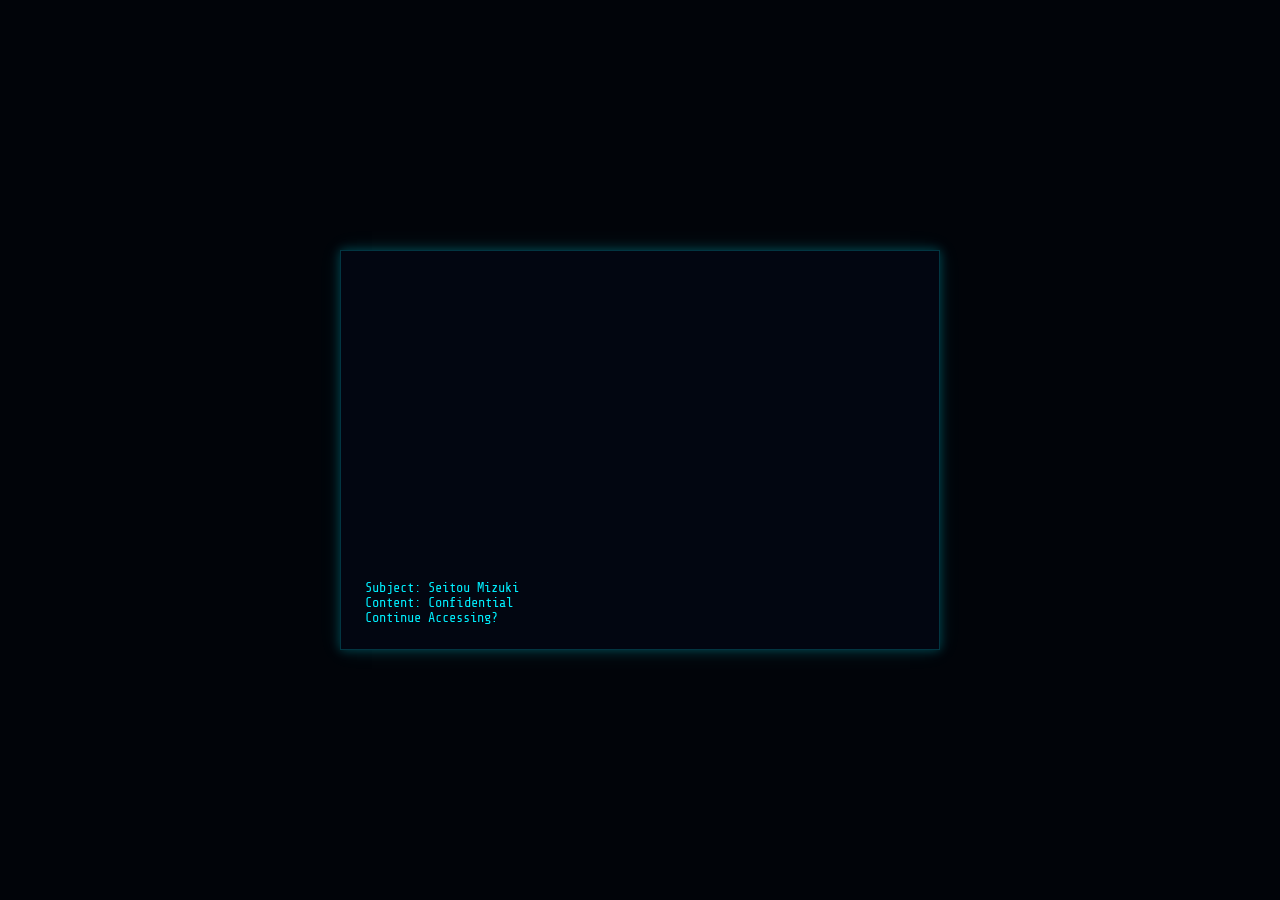
==== index.html @ 52b85366 "Add files via upload" ====
<!DOCTYPE html>
<html lang="en">
<head>
  <meta charset="UTF-8">
  <meta name="viewport" content="width=device-width, initial-scale=1.0">
  <title>SEITOU MIZUKI // DATABASE — OC Directory</title>
  <meta name="description" content="A responsive, highly interactive Original Character directory website for Seitou Mizuki with a cybercore, glowing high-tech aesthetic.">
  <link rel="stylesheet" href="index.css">
</head>
<body>
  <!-- CRT Screen Scanline Overlay -->
  <div class="scanline-overlay"></div>
  
  <!-- Digital grid background overlay -->
  <div class="grid-bg"></div>

  <!-- Interactive Photon Particle Canvas -->
  <canvas id="photon-canvas"></canvas>

  <!-- Initial System Boot / Decryption Loader -->
  <div id="boot-loader">
    <div class="boot-console-box">
      <div id="boot-lines-container">
        <!-- Lines will be dynamically printed by JS -->
      </div>
      <div class="boot-btn-wrapper" id="boot-action">
        <button class="cyber-btn" id="boot-confirm-btn">ENTER SYSTEM</button>
      </div>
    </div>
  </div>

  <!-- Decryption Subpage Transition Loader -->
  <div id="decrypt-overlay">
    <div class="decrypt-box">
      <div class="decrypt-title">
        <span>DECRYPTING DATA NODE</span>
        <span id="decrypt-pct">0%</span>
      </div>
      <div class="decrypt-progress-bar">
        <div class="decrypt-progress-fill" id="decrypt-fill"></div>
      </div>
      <div class="decrypt-console" id="decrypt-console-lines">
        <!-- Dynamic loading logs -->
      </div>
    </div>
  </div>

  <!-- Image Lightbox Modal -->
  <div id="lightbox" class="lightbox-modal">
    <div class="lightbox-content">
      <span class="lightbox-close" id="lightbox-close-btn">[CLOSE]</span>
      <img id="lightbox-img" src="" alt="Enlarged view">
    </div>
  </div>

  <!-- Timeline Details Modal Frame -->
  <div id="timeline-modal" class="lightbox-modal">
    <div class="cyber-panel lightbox-content" style="max-width: 550px; width: 90%; padding: 2rem;">
      <span class="lightbox-close" id="timeline-modal-close">[CLOSE]</span>
      <h3 class="cyber-title" id="timeline-modal-title" style="margin-bottom: 1.25rem; border-bottom: 1px solid var(--color-border); padding-bottom: 0.5rem; font-family: var(--font-title); font-size: 1.2rem;">[ TIMELINE NODE ]</h3>
      <div id="timeline-modal-desc" style="font-size: 0.92rem; line-height: 1.6; color: var(--color-text);">
        <!-- Content dynamically injected -->
      </div>
    </div>
  </div>

  <!-- Main Website Root -->
  <div id="app-root">
    
    <!-- Top System Header -->
    <header>
      <div class="logo-section">
        <a href="#/" style="text-decoration: none; color: inherit;">
          <h1>[ SEITOU MIZUKI // DATABASE ]<span class="cursor-blink"></span></h1>
        </a>
      </div>
      <div class="controls-section">
        <!-- Theme Selectors -->
        <div class="theme-selector" title="Switch Theme Accent">
          <button class="theme-btn abyssal" data-theme="abyssal"></button>
          <button class="theme-btn blue" data-theme="blue"></button>
          <button class="theme-btn purple" data-theme="purple"></button>
          <button class="theme-btn green" data-theme="green"></button>
        </div>
        
        <!-- Live System Clock -->
        <div class="system-status">
          <span class="status-dot"></span>
          <span id="system-time">00:00:00 UTC</span>
        </div>
        
        <!-- Audio Synth Toggle -->
        <button class="audio-toggle" id="audio-toggle-btn">
          <span id="audio-status-icon">🔊</span>
          <span id="audio-status-text">AUDIO ON</span>
        </button>
      </div>
    </header>

    <!-- Swappable Page View Container -->
    <main id="app-content">
      <!-- Views are dynamically loaded here by the Router in app.js -->
    </main>

    <!-- Bottom Tech Footer -->
    <footer>
      <div>SYS_ACCESS: OPERATOR_LEVEL_04</div>
      <div>ENCRYPTION: SHIELD_PROT_V9.72</div>
      <div>CORE_KEY: 89F2A478-C0B0-4656-948F-16030565854E</div>
    </footer>
  </div>

  <!-- Application Logic Scripts -->
  <script src="terminal.js"></script>
  <script src="app.js"></script>
</body>
</html>
---- index.css ----
@import url('https://fonts.googleapis.com/css2?family=Inter:wght@300;400;500;600&family=Orbitron:wght@400;700;900&family=Share+Tech+Mono&display=swap');

/* --- Core Theme Settings --- */
:root {
  /* Color Scheme - Default Cyber Blue */
  --bg-primary: #030712;
  --bg-secondary: #0a0f1d;
  --bg-tertiary: rgba(6, 11, 25, 0.7);
  
  --color-primary: #00f0ff;
  --color-primary-rgb: 0, 240, 255;
  --color-secondary: #0ea5e9;
  --color-secondary-rgb: 14, 165, 233;
  --color-accent: #a855f7;
  --color-accent-rgb: 168, 85, 247;
  
  --color-text: #e2e8f0;
  --color-text-muted: #64748b;
  --color-text-dim: #475569;
  
  --color-border: rgba(0, 240, 255, 0.2);
  --color-border-hover: rgba(0, 240, 255, 0.5);
  --color-border-glow: rgba(0, 240, 255, 0.8);
  
  --font-title: 'Orbitron', sans-serif;
  --font-mono: 'Share Tech Mono', monospace;
  --font-sans: 'Inter', sans-serif;
  
  --glow-primary: 0 0 10px rgba(0, 240, 255, 0.25), 0 0 20px rgba(0, 240, 255, 0.1);
  --glow-primary-hover: 0 0 15px rgba(0, 240, 255, 0.5), 0 0 30px rgba(0, 240, 255, 0.2);
  
  --transition-fast: 0.15s ease;
  --transition-normal: 0.3s cubic-bezier(0.16, 1, 0.3, 1);
  
  --cyber-clip: polygon(0 12px, 12px 0, 100% 0, 100% calc(100% - 12px), calc(100% - 12px) 100%, 0 100%);
  --cyber-clip-sm: polygon(0 8px, 8px 0, 100% 0, 100% calc(100% - 8px), calc(100% - 8px) 100%, 0 100%);
}

/* --- Alternate Themes (Purple & Green) --- */


body.theme-abyssal {
  --bg-primary: #01162b;
  --bg-secondary: #00385a;
  --bg-tertiary: rgba(0, 56, 90, 0.7);
  
  --color-primary: #d2dbeb;
  --color-primary-rgb: 210, 219, 235;
  --color-secondary: #6a90b4;
  --color-secondary-rgb: 106, 144, 180;
  --color-accent: #94a2bf;
  --color-accent-rgb: 148, 162, 191;
  
  --color-border: rgba(210, 219, 235, 0.2);
  --color-border-hover: rgba(210, 219, 235, 0.5);
  --color-border-glow: rgba(210, 219, 235, 0.8);
  
  --glow-primary: 0 0 10px rgba(210, 219, 235, 0.22), 0 0 20px rgba(210, 219, 235, 0.08);
  --glow-primary-hover: 0 0 15px rgba(210, 219, 235, 0.45), 0 0 30px rgba(210, 219, 235, 0.15);
}

/* ----- Theme: Purple ----- */
body.theme-purple {
  --bg-primary: #1a001f;
  --bg-secondary: #34003a;
  --bg-tertiary: rgba(30, 0, 60, 0.7);

  --color-primary: #d2b9ff;
  --color-primary-rgb: 210, 185, 255;
  --color-secondary: #9d4aff;
  --color-secondary-rgb: 157, 74, 255;
  --color-accent: #bf8fff;
  --color-accent-rgb: 191, 143, 255;

  --color-border: rgba(210, 185, 255, 0.2);
  --color-border-hover: rgba(210, 185, 255, 0.5);
  --color-border-glow: rgba(210, 185, 255, 0.8);

  --glow-primary: 0 0 10px rgba(210, 185, 255, 0.22), 0 0 20px rgba(210, 185, 255, 0.08);
  --glow-primary-hover: 0 0 15px rgba(210, 185, 255, 0.45), 0 0 30px rgba(210, 185, 255, 0.15);
}

/* ----- Theme: Green ----- */
body.theme-green {
  --bg-primary: #001603;
  --bg-secondary: #00380a;
  --bg-tertiary: rgba(0, 56, 30, 0.7);

  --color-primary: #d2ebd2;
  --color-primary-rgb: 210, 235, 210;
  --color-secondary: #6ab46a;
  --color-secondary-rgb: 106, 180, 106;
  --color-accent: #94bf94;
  --color-accent-rgb: 148, 191, 148;

  --color-border: rgba(210, 235, 210, 0.2);
  --color-border-hover: rgba(210, 235, 210, 0.5);
  --color-border-glow: rgba(210, 235, 210, 0.8);

  --glow-primary: 0 0 10px rgba(210, 235, 210, 0.22), 0 0 20px rgba(210, 235, 210, 0.08);
  --glow-primary-hover: 0 0 15px rgba(210, 235, 210, 0.45), 0 0 30px rgba(210, 235, 210, 0.15);
}



 

/* Duplicate theme definitions removed */
body.theme-purple {
  --bg-primary: #1a001f;
  --bg-secondary: #34003a;
  --bg-tertiary: rgba(30, 0, 60, 0.7);

  --color-primary: #d2b9ff;
  --color-primary-rgb: 210, 185, 255;
  --color-secondary: #9d4aff;
  --color-secondary-rgb: 157, 74, 255;
  --color-accent: #bf8fff;
  --color-accent-rgb: 191, 143, 255;

  --color-border: rgba(210, 185, 255, 0.2);
  --color-border-hover: rgba(210, 185, 255, 0.5);
  --color-border-glow: rgba(210, 185, 255, 0.8);

  --glow-primary: 0 0 10px rgba(210, 185, 255, 0.22), 0 0 20px rgba(210, 185, 255, 0.08);
  --glow-primary-hover: 0 0 15px rgba(210, 185, 255, 0.45), 0 0 30px rgba(210, 185, 255, 0.15);
}

/* ----- Additional Theme: Green ----- */
body.theme-green {
  --bg-primary: #001603;
  --bg-secondary: #00380a;
  --bg-tertiary: rgba(0, 56, 30, 0.7);

  --color-primary: #d2ebd2;
  --color-primary-rgb: 210, 235, 210;
  --color-secondary: #6ab46a;
  --color-secondary-rgb: 106, 180, 106;
  --color-accent: #94bf94;
  --color-accent-rgb: 148, 191, 148;

  --color-border: rgba(210, 235, 210, 0.2);
  --color-border-hover: rgba(210, 235, 210, 0.5);
  --color-border-glow: rgba(210, 235, 210, 0.8);

  --glow-primary: 0 0 10px rgba(210, 235, 210, 0.22), 0 0 20px rgba(210, 235, 210, 0.08);
  --glow-primary-hover: 0 0 15px rgba(210, 235, 210, 0.45), 0 0 30px rgba(210, 235, 210, 0.15);
}


body.theme-photon {
  --bg-primary: #120303;
  --bg-secondary: #1d0a0a;
  --color-primary: #ff0055;
  --color-primary-rgb: 255, 0, 85;
  --color-secondary: #e90e0e;
  --color-secondary-rgb: 233, 14, 14;
  --color-border: rgba(255, 0, 85, 0.2);
  --color-border-hover: rgba(255, 0, 85, 0.5);
  --color-border-glow: rgba(255, 0, 85, 0.8);
  --glow-primary: 0 0 10px rgba(255, 0, 85, 0.25), 0 0 20px rgba(255, 0, 85, 0.1);
  --glow-primary-hover: 0 0 15px rgba(255, 0, 85, 0.5), 0 0 30px rgba(255, 0, 85, 0.2);
}

.member-icon {
  width: 32px;
  height: 32px;
  border: 1px solid var(--color-primary);
  clip-path: var(--cyber-clip-sm);
  display: flex;
  align-items: center;
  justify-content: center;
}

/* --- Base Reset & Setup --- */
* {
  box-sizing: border-box;
  margin: 0;
  padding: 0;
  scrollbar-width: thin;
  scrollbar-color: var(--color-primary) var(--bg-secondary);
}

body {
  background-color: var(--bg-primary);
  color: var(--color-text);
  font-family: var(--font-sans);
  overflow-x: hidden;
  min-height: 100vh;
  position: relative;
}

/* Custom Scrollbars */
::-webkit-scrollbar {
  width: 6px;
  height: 6px;
}
::-webkit-scrollbar-track {
  background: var(--bg-secondary);
}
::-webkit-scrollbar-thumb {
  background: var(--color-border);
  border-radius: 3px;
}
::-webkit-scrollbar-thumb:hover {
  background: var(--color-primary);
}

/* --- Background Particle Overlay --- */
#photon-canvas {
  position: fixed;
  top: 0;
  left: 0;
  width: 100vw;
  height: 100vh;
  z-index: 0;
  pointer-events: all;
  opacity: 0.65;
}

/* --- Cyber overlays & Scanlines --- */
.scanline-overlay {
  position: fixed;
  top: 0;
  left: 0;
  width: 100vw;
  height: 100vh;
  background: linear-gradient(rgba(18, 16, 16, 0) 50%, rgba(0, 0, 0, 0.25) 50%), linear-gradient(90deg, rgba(255, 0, 0, 0.03), rgba(0, 255, 0, 0.01), rgba(0, 0, 255, 0.03));
  background-size: 100% 4px, 6px 100%;
  z-index: 999;
  pointer-events: none;
}

.scanline-overlay::after {
  content: "";
  position: absolute;
  top: 0;
  left: 0;
  width: 100%;
  height: 100%;
  background: radial-gradient(circle, transparent 50%, rgba(0, 0, 0, 0.4) 100%);
  pointer-events: none;
}

/* Grid overlay background */
.grid-bg {
  position: fixed;
  top: 0;
  left: 0;
  width: 100vw;
  height: 100vh;
  background-image: 
    linear-gradient(rgba(0, 240, 255, 0.02) 1px, transparent 1px),
    linear-gradient(90deg, rgba(0, 240, 255, 0.02) 1px, transparent 1px);
  background-size: 50px 50px;
  background-position: center;
  z-index: 1;
  pointer-events: none;
}

/* --- Layout Wrappers --- */
#app-root {
  position: relative;
  z-index: 10;
  display: flex;
  flex-direction: column;
  min-height: 100vh;
}

/* Header styling */
header {
  border-bottom: 1px solid var(--color-border);
  background: rgba(3, 7, 18, 0.85);
  backdrop-filter: blur(10px);
  padding: 1rem 2rem;
  display: flex;
  justify-content: space-between;
  align-items: center;
  position: sticky;
  top: 0;
  z-index: 100;
}

.logo-section h1 {
  font-family: var(--font-title);
  font-size: 1.25rem;
  font-weight: 900;
  letter-spacing: 0.15rem;
  color: var(--color-primary);
  text-shadow: 0 0 10px rgba(var(--color-primary-rgb), 0.5);
  display: flex;
  align-items: center;
  gap: 0.5rem;
}

.logo-section .cursor-blink {
  display: inline-block;
  width: 8px;
  height: 15px;
  background: var(--color-primary);
  animation: blink 1s infinite steps(1);
}

.controls-section {
  display: flex;
  align-items: center;
  gap: 1.5rem;
}

.system-status {
  font-family: var(--font-mono);
  font-size: 0.8rem;
  color: var(--color-secondary);
  display: flex;
  align-items: center;
  gap: 0.5rem;
}

.status-dot {
  width: 6px;
  height: 6px;
  background: var(--color-primary);
  border-radius: 50%;
  box-shadow: 0 0 8px var(--color-primary);
  animation: pulse-glow 1.5s infinite ease-in-out;
}

/* Custom Theme Switcher UI */
.theme-selector {
  display: flex;
  gap: 0.5rem;
}
.theme-btn {
  width: 14px;
  height: 14px;
  border-radius: 50%;
  border: 1px solid rgba(255, 255, 255, 0.3);
  cursor: pointer;
  background: transparent;
  transition: transform 0.2s ease;
}
.theme-btn:hover {
  transform: scale(1.2);
}
.theme-btn.abyssal { background: #d2dbeb; border-color: #6a90b4; }
.theme-btn.blue { background: #00f0ff; }
.theme-btn.purple { background: #d946ef; }
.theme-btn.green { background: #22c55e; }

.audio-toggle {
  background: transparent;
  border: 1px solid var(--color-border);
  color: var(--color-primary);
  font-family: var(--font-mono);
  font-size: 0.75rem;
  padding: 0.35rem 0.75rem;
  cursor: pointer;
  clip-path: var(--cyber-clip-sm);
  transition: var(--transition-fast);
  display: flex;
  align-items: center;
  gap: 0.5rem;
}

.audio-toggle:hover {
  background: rgba(var(--color-primary-rgb), 0.1);
  border-color: var(--color-primary);
  box-shadow: var(--glow-primary);
}

/* Main content wrapper */
main {
  flex: 1;
  padding: 3rem 2rem;
  max-width: 1400px;
  width: 100%;
  margin: 0 auto;
  position: relative;
  z-index: 5;
}

/* Footer styling */
footer {
  border-top: 1px solid var(--color-border);
  background: rgba(3, 7, 18, 0.9);
  padding: 1rem 2rem;
  display: flex;
  justify-content: space-between;
  align-items: center;
  font-family: var(--font-mono);
  font-size: 0.75rem;
  color: var(--color-text-muted);
}

/* --- Cyber Buttons & UI Elements --- */
.cyber-btn {
  background: transparent;
  border: 1px solid var(--color-border);
  color: var(--color-text);
  font-family: var(--font-mono);
  text-transform: uppercase;
  letter-spacing: 0.1rem;
  padding: 0.75rem 1.5rem;
  cursor: pointer;
  position: relative;
  overflow: hidden;
  clip-path: var(--cyber-clip);
  transition: var(--transition-normal);
}

.cyber-btn:hover {
  color: var(--bg-primary);
  background: var(--color-primary);
  border-color: var(--color-primary);
  box-shadow: var(--glow-primary-hover);
  text-shadow: none;
}

.cyber-btn::before {
  content: '';
  position: absolute;
  top: 0;
  left: -100%;
  width: 100%;
  height: 100%;
  background: linear-gradient(90deg, transparent, rgba(255, 255, 255, 0.2), transparent);
  transition: 0.5s;
}

.cyber-btn:hover::before {
  left: 100%;
}

/* Custom panels (Glassmorphism + Tech accents) */
.cyber-panel {
  background: var(--bg-tertiary);
  border: 1px solid var(--color-border);
  box-shadow: var(--glow-primary);
  backdrop-filter: blur(8px);
  padding: 2rem;
  position: relative;
  clip-path: var(--cyber-clip);
  transition: border-color var(--transition-normal), box-shadow var(--transition-normal);
}

.cyber-panel:hover {
  border-color: var(--color-border-hover);
}

/* Panel Corner Accents */
.cyber-panel::after {
  content: "";
  position: absolute;
  top: 0;
  right: 0;
  width: 10px;
  height: 10px;
  border-top: 2px solid var(--color-primary);
  border-right: 2px solid var(--color-primary);
  pointer-events: none;
}
.cyber-panel::before {
  content: "";
  position: absolute;
  bottom: 0;
  left: 0;
  width: 10px;
  height: 10px;
  border-bottom: 2px solid var(--color-primary);
  border-left: 2px solid var(--color-primary);
  pointer-events: none;
}

/* --- Views CSS & Transitions --- */
#app-content {
  animation: fadeIn var(--transition-normal);
}

.page-container {
  display: flex;
  flex-direction: column;
  gap: 2rem;
}

/* Breadcrumb nav */
.cyber-breadcrumbs {
  font-family: var(--font-mono);
  font-size: 0.85rem;
  color: var(--color-text-muted);
  display: flex;
  align-items: center;
  gap: 0.5rem;
}

.cyber-breadcrumbs a {
  color: var(--color-primary);
  text-decoration: none;
  transition: text-shadow var(--transition-fast);
}

.cyber-breadcrumbs a:hover {
  text-shadow: 0 0 8px var(--color-primary);
}

/* --- HOME: Directory Placards (Grid Layout) --- */
.intro-block {
  text-align: center;
  max-width: 800px;
  margin: 0 auto 3rem auto;
}
.intro-block h2 {
  font-family: var(--font-title);
  font-size: 2.25rem;
  color: var(--color-text);
  margin-bottom: 1rem;
  letter-spacing: 0.1rem;
}
.intro-block p {
  color: var(--color-text-muted);
  line-height: 1.6;
  font-size: 0.95rem;
}

.nodes-grid {
  display: grid;
  grid-template-columns: repeat(auto-fit, minmax(320px, 1fr));
  gap: 2rem;
  margin-top: 2rem;
}

.node-card {
  height: 380px;
  position: relative;
  cursor: pointer;
  overflow: hidden;
  background-color: rgba(6, 11, 25, 0.6);
  border: 1px solid var(--color-border);
  clip-path: var(--cyber-clip);
  transition: transform var(--transition-normal), border-color var(--transition-normal), box-shadow var(--transition-normal);
  display: flex;
  flex-direction: column;
  justify-content: flex-end;
  padding: 2.5rem;
  text-decoration: none;
  color: inherit;
}

.node-card:hover {
  transform: translateY(-8px);
  border-color: var(--color-primary);
  box-shadow: 0 0 25px rgba(var(--color-primary-rgb), 0.25);
}

/* Cybercard Corner Accents */
.node-card::before {
  content: "";
  position: absolute;
  top: 0;
  left: 0;
  width: 100%;
  height: 100%;
  background: linear-gradient(to top, rgba(3, 7, 18, 0.9) 0%, rgba(3, 7, 18, 0.4) 60%, rgba(3, 7, 18, 0.1) 100%);
  z-index: 2;
  pointer-events: none;
}

/* Scanlines inside card */
.node-card-scanline {
  position: absolute;
  top: 0;
  left: 0;
  width: 100%;
  height: 100%;
  background: linear-gradient(rgba(18, 16, 16, 0) 50%, rgba(var(--color-primary-rgb), 0.1) 50%);
  background-size: 100% 8px;
  opacity: 0;
  z-index: 1;
  pointer-events: none;
  transition: opacity var(--transition-normal);
}
.node-card:hover .node-card-scanline {
  opacity: 0.3;
  animation: scroll-scanline 10s linear infinite;
}

/* Cyber card poster background */
.node-poster-bg {
  position: absolute;
  top: 0;
  left: 0;
  width: 100%;
  height: 100%;
  background-size: cover;
  background-position: center;
  transition: transform 0.6s cubic-bezier(0.16, 1, 0.3, 1), filter var(--transition-normal);
  z-index: 0;
  filter: grayscale(80%) brightness(50%) contrast(120%);
}
.node-card:hover .node-poster-bg {
  transform: scale(1.08);
  filter: grayscale(20%) brightness(70%) contrast(110%);
}

/* Fallback Tech-SVG poster background inside card */
.node-poster-fallback {
  position: absolute;
  top: 0;
  left: 0;
  width: 100%;
  height: 100%;
  display: flex;
  align-items: center;
  justify-content: center;
  opacity: 0.12;
  transition: opacity var(--transition-normal), transform 0.6s cubic-bezier(0.16, 1, 0.3, 1);
  color: var(--color-primary);
  z-index: 0;
}
.node-card:hover .node-poster-fallback {
  opacity: 0.25;
  transform: scale(1.05);
}

.node-card-content {
  position: relative;
  z-index: 5;
}

.node-number {
  font-family: var(--font-mono);
  color: var(--color-primary);
  font-size: 1.1rem;
  letter-spacing: 0.1rem;
  display: flex;
  justify-content: space-between;
  align-items: center;
  margin-bottom: auto;
  position: absolute;
  top: 2rem;
  left: 2rem;
  right: 2rem;
}

.node-card h3 {
  font-family: var(--font-title);
  font-size: 1.5rem;
  color: #fff;
  margin-bottom: 0.5rem;
  text-shadow: 0 2px 4px rgba(0,0,0,0.5);
  letter-spacing: 0.05rem;
  transition: color var(--transition-fast);
}

.node-card:hover h3 {
  color: var(--color-primary);
}

.node-desc {
  font-family: var(--font-sans);
  font-size: 0.85rem;
  color: var(--color-text-muted);
}

.node-arrow {
  font-size: 1.2rem;
  transition: transform var(--transition-normal);
}
.node-card:hover .node-arrow {
  transform: translate(4px, -4px);
}

/* --- SUBPAGE: Decryption Loading Transition Overlay --- */
#decrypt-overlay {
  position: fixed;
  top: 0;
  left: 0;
  width: 100vw;
  height: 100vh;
  background: var(--bg-primary);
  z-index: 9999;
  display: flex;
  flex-direction: column;
  justify-content: center;
  align-items: center;
  opacity: 0;
  pointer-events: none;
  transition: opacity 0.3s ease;
  font-family: var(--font-mono);
}

#decrypt-overlay.active {
  opacity: 1;
  pointer-events: all;
}

.decrypt-box {
  width: 400px;
  max-width: 90%;
  display: flex;
  flex-direction: column;
  gap: 1rem;
}

.decrypt-title {
  color: var(--color-primary);
  font-size: 1.1rem;
  letter-spacing: 0.15rem;
  text-transform: uppercase;
  display: flex;
  justify-content: space-between;
  align-items: center;
}

.decrypt-progress-bar {
  height: 8px;
  background: rgba(255,255,255,0.05);
  border: 1px solid var(--color-border);
  position: relative;
  overflow: hidden;
}

.decrypt-progress-fill {
  height: 100%;
  width: 0%;
  background: var(--color-primary);
  box-shadow: 0 0 10px var(--color-primary);
  transition: width 0.1s linear;
}

.decrypt-console {
  font-size: 0.75rem;
  color: var(--color-text-muted);
  height: 80px;
  overflow-y: hidden;
  border-left: 2px solid var(--color-border);
  padding-left: 0.75rem;
  display: flex;
  flex-direction: column;
  justify-content: flex-end;
  gap: 0.25rem;
}

/* Boot loader full-screen sequence */
#boot-loader {
  position: fixed;
  top: 0;
  left: 0;
  width: 100vw;
  height: 100vh;
  background: #010409;
  z-index: 10000;
  display: flex;
  justify-content: center;
  align-items: center;
  font-family: var(--font-mono);
  padding: 2rem;
}
#boot-loader.fade-out {
  opacity: 0;
  pointer-events: none;
  transition: opacity 0.6s ease-in-out;
}
.boot-console-box {
  width: 600px;
  height: 400px;
  max-width: 100%;
  background: rgba(3,7,18,0.9);
  border: 1px solid var(--color-border);
  padding: 1.5rem;
  overflow: hidden;
  display: flex;
  flex-direction: column;
  justify-content: flex-end;
  gap: 0.5rem;
  box-shadow: var(--glow-primary);
}
.boot-line {
  font-size: 0.85rem;
  color: var(--color-primary);
  opacity: 0;
  transform: translateY(10px);
  animation: slideUpLine 0.2s forwards;
}
.boot-line.done {
  color: var(--color-text);
}
.boot-line.error {
  color: #ef4444;
}
.boot-btn-wrapper {
  margin-top: 1.5rem;
  align-self: center;
  display: none;
}

/* --- VIEW: Basic Info (Somatic Diagnostics) --- */
.basic-info-layout {
  display: grid;
  grid-template-columns: 1fr 1.5fr;
  gap: 3rem;
}

@media (max-width: 900px) {
  .basic-info-layout {
    grid-template-columns: 1fr;
  }
}

.somatic-scanner-panel {
  display: flex;
  flex-direction: column;
  align-items: center;
  justify-content: center;
  position: relative;
  min-height: 450px;
  background: rgba(3,7,18,0.5);
}

.scanner-mesh {
  position: relative;
  width: 250px;
  height: 400px;
  display: flex;
  justify-content: center;
  align-items: center;
}

/* Glowing outline using SVG paths */
.scanner-mesh svg {
  width: 100%;
  height: 100%;
  filter: drop-shadow(0 0 8px rgba(var(--color-primary-rgb), 0.4));
}

.scanner-mesh .body-shape {
  fill: none;
  stroke: var(--color-primary);
  stroke-width: 1.5;
  stroke-dasharray: 600;
  stroke-dashoffset: 600;
  animation: drawShape 3s forwards ease-in-out;
}

.scan-bar {
  position: absolute;
  left: 5%;
  width: 90%;
  height: 4px;
  background: linear-gradient(90deg, transparent, var(--color-primary), transparent);
  box-shadow: 0 0 12px var(--color-primary);
  opacity: 0.8;
  animation: scanMovement 4s infinite linear;
}

.medical-ecg-panel {
  width: 100%;
  margin-top: 1rem;
  border-top: 1px dashed var(--color-border);
  padding-top: 1rem;
}

.medical-ecg-panel canvas {
  width: 100%;
  height: 60px;
  background: rgba(0,0,0,0.3);
}

.metric-details-grid {
  display: grid;
  grid-template-columns: repeat(auto-fit, minmax(220px, 1fr));
  gap: 1.5rem;
}

.metric-card {
  background: rgba(15, 23, 42, 0.4);
  border: 1px solid var(--color-border);
  padding: 1.25rem;
  display: flex;
  flex-direction: column;
  gap: 0.25rem;
}

.metric-label {
  font-family: var(--font-mono);
  font-size: 0.75rem;
  color: var(--color-text-muted);
  text-transform: uppercase;
}

.metric-value {
  font-family: var(--font-title);
  font-size: 1.2rem;
  color: #fff;
  font-weight: 700;
}

.metric-card.glowing {
  border-color: var(--color-primary);
  box-shadow: 0 0 10px rgba(var(--color-primary-rgb), 0.1);
}

/* --- VIEW: Personality (Radar Charts & Behavioral Logs) --- */
.personality-layout {
  display: grid;
  grid-template-columns: 1.2fr 1.8fr;
  gap: 3rem;
}

@media (max-width: 990px) {
  .personality-layout {
    grid-template-columns: 1fr;
  }
}

.radar-chart-panel {
  display: flex;
  flex-direction: column;
  align-items: center;
  justify-content: center;
  background: rgba(3,7,18,0.5);
  min-height: 400px;
}

#radar-canvas {
  max-width: 100%;
  height: auto;
}

.personality-stats-list {
  display: flex;
  flex-direction: column;
  gap: 1rem;
  width: 100%;
  margin-top: 1.5rem;
}

.stat-bar-row {
  display: flex;
  flex-direction: column;
  gap: 0.35rem;
  font-family: var(--font-mono);
  font-size: 0.8rem;
}

.stat-bar-info {
  display: flex;
  justify-content: space-between;
}

.stat-bar-track {
  height: 6px;
  background: rgba(255,255,255,0.05);
  border: 1px solid rgba(255,255,255,0.1);
  position: relative;
}

.stat-bar-fill {
  height: 100%;
  background: linear-gradient(90deg, var(--color-secondary), var(--color-primary));
  box-shadow: 0 0 8px var(--color-primary);
  width: 0%;
  transition: width 1.5s cubic-bezier(0.16, 1, 0.3, 1);
}

.cognitive-logs-container {
  display: flex;
  flex-direction: column;
  gap: 1rem;
}

.cognitive-log-entry {
  border-left: 2px solid var(--color-border);
  background: rgba(15, 23, 42, 0.2);
  padding: 1rem 1.5rem;
  transition: border-color var(--transition-fast), background-color var(--transition-fast);
}

.cognitive-log-entry:hover {
  border-left-color: var(--color-primary);
  background: rgba(15, 23, 42, 0.4);
}

.log-header {
  display: flex;
  justify-content: space-between;
  font-family: var(--font-mono);
  font-size: 0.8rem;
  color: var(--color-primary);
  margin-bottom: 0.5rem;
}

.log-text {
  font-size: 0.9rem;
  line-height: 1.5;
  color: var(--color-text);
}

/* --- VIEW: Family Tree Flowchart --- */
.family-tree-panel {
  overflow-x: auto;
  padding: 2rem 0;
  display: flex;
  justify-content: center;
  background: rgba(3,7,18,0.4);
}

/* SVG interactive flowchart style */
.family-tree-svg {
  width: 800px;
  height: 480px;
  user-select: none;
}

.tree-connection-line {
  stroke: var(--color-border);
  stroke-width: 2;
  stroke-dasharray: 4,4;
  fill: none;
  animation: flowLine 20s linear infinite;
}

.tree-connection-line.active {
  stroke: var(--color-primary);
  stroke-width: 2.5;
  stroke-dasharray: none;
}

.tree-node-group {
  cursor: pointer;
}

.tree-node-rect {
  fill: var(--bg-secondary);
  stroke: var(--color-border);
  stroke-width: 1.5;
  rx: 6;
  transition: fill var(--transition-fast), stroke var(--transition-fast), filter var(--transition-fast);
}

.tree-node-group:hover .tree-node-rect {
  stroke: var(--color-primary);
  fill: rgba(var(--color-primary-rgb), 0.1);
  filter: drop-shadow(0 0 6px rgba(var(--color-primary-rgb), 0.4));
}

.tree-node-text-name {
  font-family: var(--font-title);
  font-size: 0.9rem;
  fill: #fff;
  text-anchor: middle;
  font-weight: bold;
}

.tree-node-text-role {
  font-family: var(--font-mono);
  font-size: 0.7rem;
  fill: var(--color-text-muted);
  text-anchor: middle;
}

.tree-node-group:hover .tree-node-text-role {
  fill: var(--color-primary);
}

/* Dynamic Family Member subpage layouts */
.family-member-details {
  display: grid;
  grid-template-columns: 320px 1fr;
  gap: 3rem;
}

@media (max-width: 850px) {
  .family-member-details {
    grid-template-columns: 1fr;
  }
}

.member-avatar-panel {
  display: flex;
  flex-direction: column;
  gap: 1.5rem;
}

.member-avatar-container {
  position: relative;
  width: 100%;
  aspect-ratio: 1/1.2;
  border: 1px solid var(--color-border);
  overflow: hidden;
  clip-path: var(--cyber-clip);
  background: rgba(15, 23, 42, 0.4);
}

.member-avatar {
  width: 100%;
  height: 100%;
  object-fit: cover;
  filter: grayscale(40%) contrast(110%);
  transition: filter var(--transition-normal);
}
.member-avatar-container:hover .member-avatar {
  filter: grayscale(0%) contrast(100%);
}

.member-relation-label {
  position: absolute;
  top: 1rem;
  left: 1rem;
  background: var(--color-primary);
  color: var(--bg-primary);
  font-family: var(--font-mono);
  font-size: 0.75rem;
  font-weight: 900;
  padding: 0.25rem 0.6rem;
  clip-path: var(--cyber-clip-sm);
  z-index: 5;
}

.voice-lines-playlist {
  display: flex;
  flex-direction: column;
  gap: 0.75rem;
  margin-top: 2rem;
}

.voice-line-item {
  display: flex;
  align-items: center;
  justify-content: space-between;
  background: rgba(15, 23, 42, 0.3);
  border: 1px solid var(--color-border);
  padding: 0.75rem 1.25rem;
  cursor: pointer;
  transition: border-color var(--transition-fast), background-color var(--transition-fast);
}

.voice-line-item:hover, .voice-line-item.playing {
  border-color: var(--color-primary);
  background: rgba(var(--color-primary-rgb), 0.05);
}

.play-btn-circle {
  width: 28px;
  height: 28px;
  border-radius: 50%;
  border: 1px solid var(--color-primary);
  display: flex;
  align-items: center;
  justify-content: center;
  color: var(--color-primary);
  font-size: 0.8rem;
  transition: transform var(--transition-fast);
}
.voice-line-item:hover .play-btn-circle {
  transform: scale(1.1);
  background: var(--color-primary);
  color: var(--bg-primary);
}

/* Sound Wave Visualizer component */
.visualizer-bars {
  display: flex;
  align-items: flex-end;
  gap: 2px;
  height: 20px;
}
.v-bar {
  width: 2px;
  height: 3px;
  background: var(--color-primary);
  transition: height 0.1s ease;
}
.playing .v-bar {
  animation: bounceBar 0.8s infinite alternate;
}
.playing .v-bar:nth-child(2) { animation-delay: 0.15s; }
.playing .v-bar:nth-child(3) { animation-delay: 0.3s; }
.playing .v-bar:nth-child(4) { animation-delay: 0.05s; }
.playing .v-bar:nth-child(5) { animation-delay: 0.2s; }

/* --- VIEW: Life Growth Tree --- */
.growth-timeline {
  position: relative;
  max-width: 900px;
  margin: 2rem auto;
  padding: 2rem 0;
}

.growth-timeline::before {
  content: "";
  position: absolute;
  top: 0;
  left: 50%;
  transform: translateX(-50%);
  width: 2px;
  height: 100%;
  background: linear-gradient(to bottom, transparent, var(--color-border) 10%, var(--color-border) 90%, transparent);
}

.timeline-item {
  display: flex;
  justify-content: space-between;
  align-items: flex-start;
  margin-bottom: 4rem;
  width: 100%;
}

.timeline-item:nth-child(even) {
  flex-direction: row-reverse;
}

.timeline-badge {
  width: 40px;
  height: 40px;
  border-radius: 50%;
  background: var(--bg-secondary);
  border: 2px solid var(--color-border);
  color: var(--color-primary);
  display: flex;
  align-items: center;
  justify-content: center;
  font-family: var(--font-title);
  font-size: 0.9rem;
  font-weight: 900;
  z-index: 5;
  position: absolute;
  left: 50%;
  transform: translateX(-50%);
  box-shadow: 0 0 10px rgba(0,0,0,0.5);
  transition: border-color var(--transition-fast), box-shadow var(--transition-fast);
}

.timeline-item:hover .timeline-badge {
  border-color: var(--color-primary);
  box-shadow: 0 0 12px var(--color-primary);
}

.timeline-content-panel {
  width: 42%;
  background: rgba(15, 23, 42, 0.4);
  border: 1px solid var(--color-border);
  padding: 2rem;
  clip-path: var(--cyber-clip);
  position: relative;
  transition: transform var(--transition-normal), border-color var(--transition-normal);
}

.timeline-item:hover .timeline-content-panel {
  border-color: var(--color-primary);
  transform: translateY(-4px);
}

.timeline-age {
  font-family: var(--font-mono);
  font-size: 0.8rem;
  color: var(--color-primary);
  margin-bottom: 0.5rem;
}

.timeline-title {
  font-family: var(--font-title);
  font-size: 1.25rem;
  color: #fff;
  margin-bottom: 1rem;
}

.timeline-desc {
  font-size: 0.88rem;
  color: var(--color-text-muted);
  line-height: 1.5;
  margin-bottom: 1rem;
}

.timeline-stats-delta {
  font-family: var(--font-mono);
  font-size: 0.75rem;
  background: rgba(0,0,0,0.3);
  padding: 0.75rem;
  border-left: 2px solid var(--color-secondary);
}

.timeline-stats-delta span {
  color: var(--color-primary);
}

@media (max-width: 768px) {
  .growth-timeline::before {
    left: 20px;
  }
  .timeline-item {
    flex-direction: row !important;
    position: relative;
    padding-left: 50px;
  }
  .timeline-badge {
    left: 20px;
    transform: translateX(-50%);
  }
  .timeline-content-panel {
    width: 100%;
  }
}

/* --- VIEW: Art Gallery Node --- */
.gallery-layout {
  display: flex;
  flex-direction: column;
  gap: 2rem;
}

.gallery-grid {
  display: grid;
  grid-template-columns: repeat(auto-fill, minmax(280px, 1fr));
  gap: 2rem;
}

.gallery-card {
  background: rgba(15, 23, 42, 0.4);
  border: 1px solid var(--color-border);
  padding: 0.75rem;
  cursor: pointer;
  clip-path: var(--cyber-clip);
  transition: transform var(--transition-normal), border-color var(--transition-normal), box-shadow var(--transition-normal);
}

.gallery-card:hover {
  transform: scale(1.03);
  border-color: var(--color-primary);
  box-shadow: 0 0 15px rgba(var(--color-primary-rgb), 0.2);
}

.gallery-img-wrapper {
  position: relative;
  width: 100%;
  aspect-ratio: 1;
  overflow: hidden;
  border: 1px solid rgba(255,255,255,0.05);
}

.gallery-img {
  width: 100%;
  height: 100%;
  object-fit: cover;
  filter: grayscale(30%) brightness(90%);
  transition: transform 0.5s ease, filter 0.5s ease;
}
.gallery-card:hover .gallery-img {
  transform: scale(1.05);
  filter: grayscale(0%) brightness(100%);
}

.gallery-scanline {
  position: absolute;
  top: 0;
  left: 0;
  width: 100%;
  height: 100%;
  background: linear-gradient(rgba(18, 16, 16, 0) 50%, rgba(var(--color-primary-rgb), 0.12) 50%);
  background-size: 100% 6px;
  pointer-events: none;
  opacity: 0.5;
  transition: opacity var(--transition-fast);
}
.gallery-card:hover .gallery-scanline {
  opacity: 0.8;
  animation: scroll-scanline 8s linear infinite;
}

.gallery-info {
  margin-top: 0.75rem;
  padding: 0.5rem;
  font-family: var(--font-mono);
  font-size: 0.8rem;
  display: flex;
  justify-content: space-between;
}

.gallery-title {
  color: #fff;
  font-weight: bold;
}
.gallery-meta {
  color: var(--color-primary);
}

/* Lightbox Modal overlay */
.lightbox-modal {
  position: fixed;
  top: 0;
  left: 0;
  width: 100vw;
  height: 100vh;
  background: rgba(1, 4, 9, 0.95);
  z-index: 10000;
  display: none;
  align-items: center;
  justify-content: center;
  opacity: 0;
  transition: opacity 0.3s ease;
}
.lightbox-modal.active {
  display: flex;
  opacity: 1;
}
.lightbox-content {
  position: relative;
  max-width: 80%;
  max-height: 80%;
  border: 1px solid var(--color-primary);
  box-shadow: var(--glow-primary-hover);
  background: #000;
  padding: 5px;
}
.lightbox-content img {
  max-width: 100%;
  max-height: 75vh;
  display: block;
}
.lightbox-close {
  position: absolute;
  top: -2rem;
  right: -2rem;
  color: var(--color-primary);
  font-size: 1.5rem;
  cursor: pointer;
  font-family: var(--font-mono);
}

/* --- VIEW: Interactive Terminal CLI --- */
.terminal-layout {
  display: flex;
  flex-direction: column;
  height: 600px;
  background: #010409;
  border: 1px solid var(--color-border);
  box-shadow: var(--glow-primary);
  clip-path: var(--cyber-clip);
}

.terminal-header {
  background: rgba(15, 23, 42, 0.8);
  border-bottom: 1px solid var(--color-border);
  padding: 0.75rem 1.5rem;
  display: flex;
  justify-content: space-between;
  align-items: center;
  font-family: var(--font-mono);
  font-size: 0.8rem;
  color: var(--color-primary);
}

.terminal-body {
  flex: 1;
  padding: 1.5rem;
  overflow-y: auto;
  font-family: var(--font-mono);
  font-size: 0.9rem;
  display: flex;
  flex-direction: column;
  gap: 0.5rem;
  color: var(--color-text);
  line-height: 1.4;
}

.terminal-output {
  display: flex;
  flex-direction: column;
  gap: 0.5rem;
}

.terminal-line {
  word-break: break-all;
  white-space: pre-wrap;
}

.terminal-prompt-row {
  display: flex;
  align-items: center;
  gap: 0.5rem;
}

.terminal-prompt-symbol {
  color: var(--color-primary);
  font-weight: bold;
}

.terminal-input-field {
  flex: 1;
  background: transparent;
  border: none;
  outline: none;
  color: #fff;
  font-family: var(--font-mono);
  font-size: 0.9rem;
  caret-color: var(--color-primary);
  width: 100%;
}

/* --- Core Keyframe Animations --- */
@keyframes blink {
  0%, 49% { opacity: 1; }
  50%, 100% { opacity: 0; }
}

@keyframes pulse-glow {
  0%, 100% { opacity: 0.5; box-shadow: 0 0 4px var(--color-primary); }
  50% { opacity: 1; box-shadow: 0 0 12px var(--color-primary); }
}

@keyframes fadeIn {
  from { opacity: 0; transform: translateY(5px); }
  to { opacity: 1; transform: translateY(0); }
}

@keyframes drawShape {
  to { stroke-dashoffset: 0; }
}

@keyframes scanMovement {
  0% { top: 0%; }
  50% { top: 98%; }
  100% { top: 0%; }
}

@keyframes scroll-scanline {
  from { background-position: 0 0; }
  to { background-position: 0 100%; }
}

@keyframes slideUpLine {
  to { opacity: 1; transform: translateY(0); }
}

@keyframes flowLine {
  to { stroke-dashoffset: -20; }
}

@keyframes bounceBar {
  from { height: 3px; }
  to { height: 18px; }
}
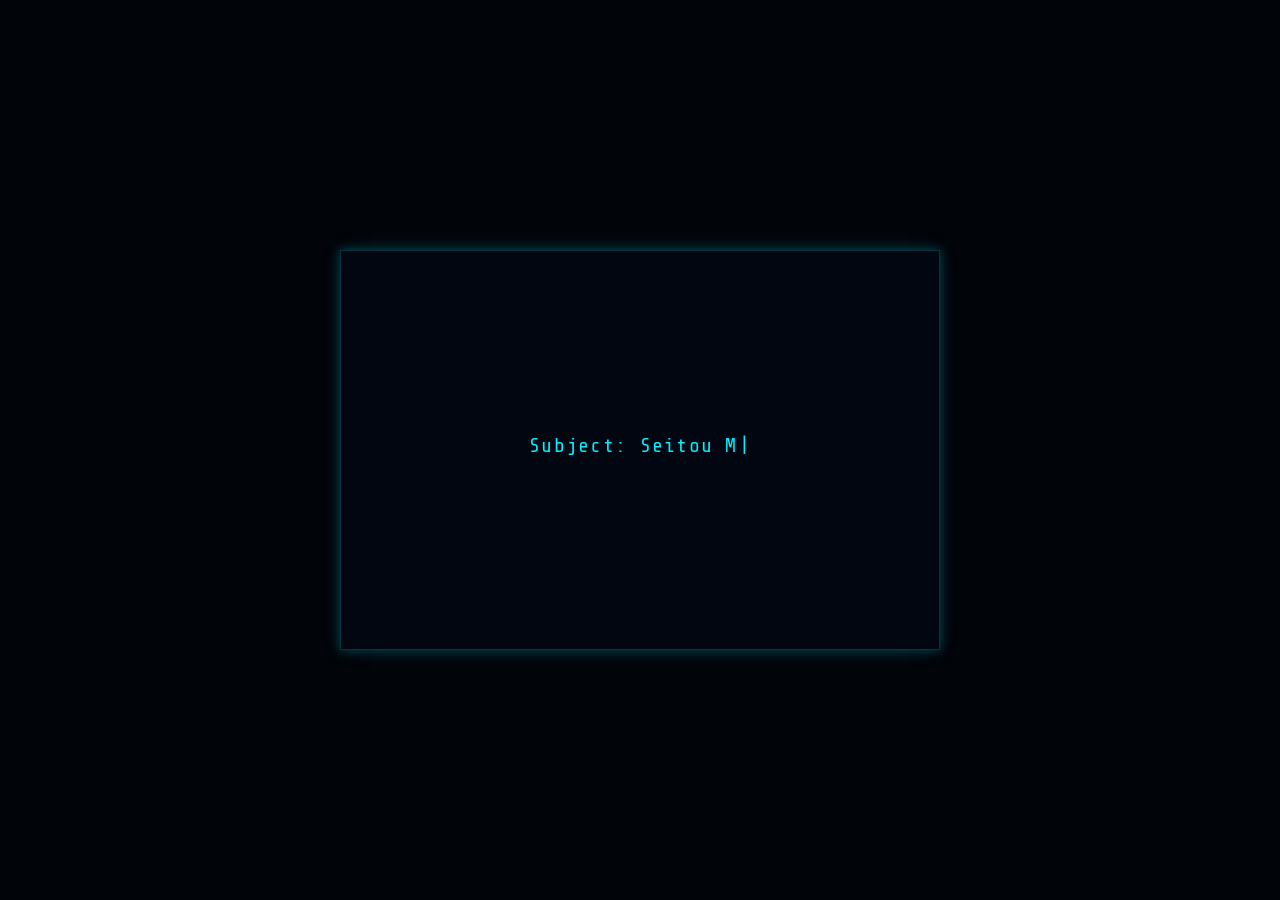
==== commit 683f37fa: "Update index.html" ====
--- a/index.html
+++ b/index.html
@@ -17,8 +17,8 @@
   <!-- Interactive Photon Particle Canvas -->
   <canvas id="photon-canvas"></canvas>
 
-  <!-- Initial System Boot / Decryption Loader -->
-  <div id="boot-loader">
+  <!-- Initial System Boot / Decryption Loader (opacity:1 from frame 0 — prevents flash) -->
+  <div id="boot-loader" style="opacity:1;">
     <div class="boot-console-box">
       <div id="boot-lines-container">
         <!-- Lines will be dynamically printed by JS -->
@@ -64,8 +64,8 @@
     </div>
   </div>
 
-  <!-- Main Website Root -->
-  <div id="app-root">
+  <!-- Main Website Root — hidden until boot YES is confirmed, prevents any flash -->
+  <div id="app-root" style="visibility: hidden;">
     
     <!-- Top System Header -->
     <header>
--- a/index.css
+++ b/index.css
@@ -770,7 +770,8 @@
   overflow: hidden;
   display: flex;
   flex-direction: column;
-  justify-content: flex-end;
+  justify-content: center;
+  align-items: center;
   gap: 0.5rem;
   box-shadow: var(--glow-primary);
 }
